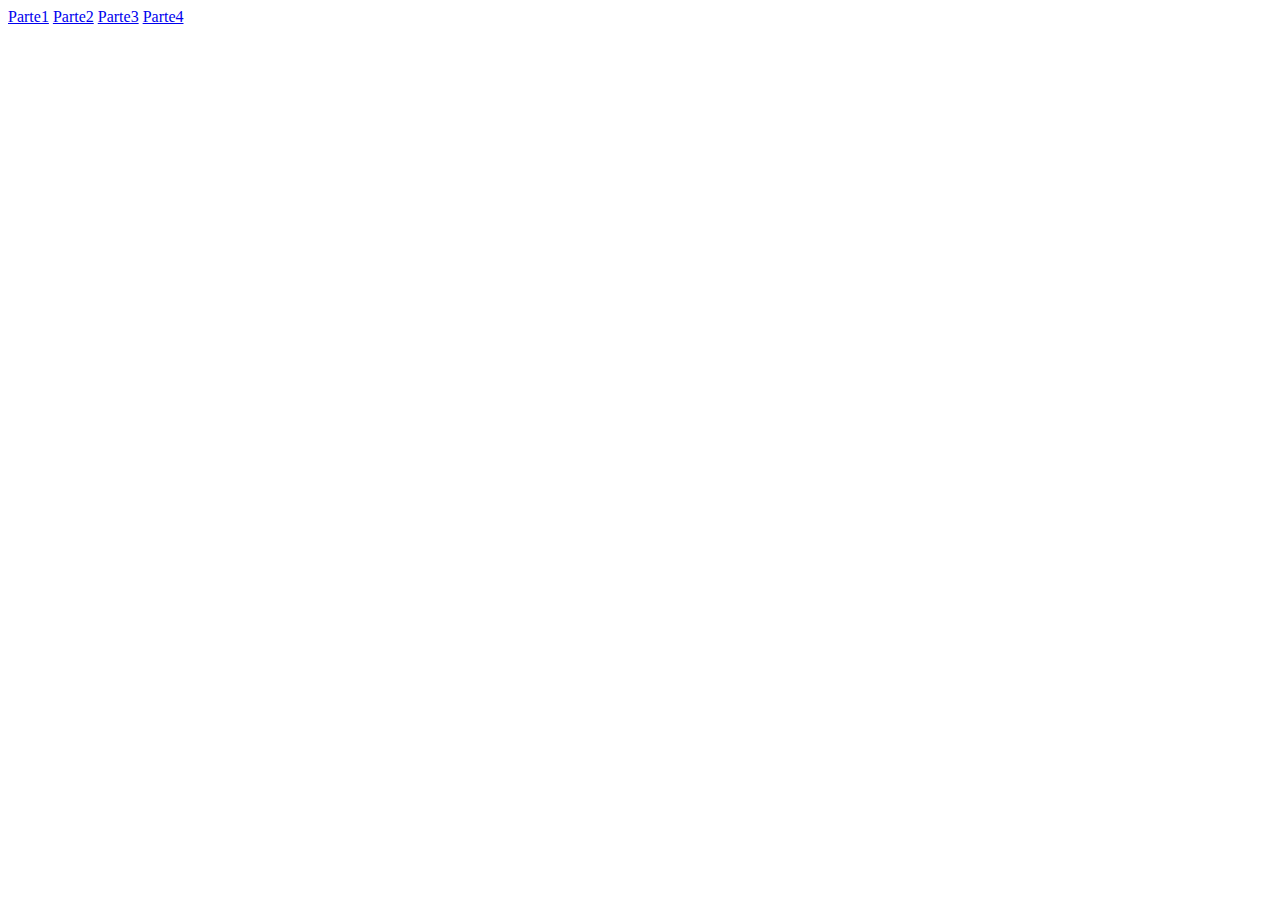
==== index.html @ ceb8f00c "maginpad" ====
<!DOCTYPE html>
<html lang="en">
<head>
  <meta charset="UTF-8">

  <title>Document</title>
</head>
<body>
<a href="Parte1/index.html"> Parte1</a>
<a href="Parte2/index.html"> Parte2</a>
<a href="Parte3/index.html"> Parte3</a>
<a href="Parte4/index.html"> Parte4</a>

</body>
</html>
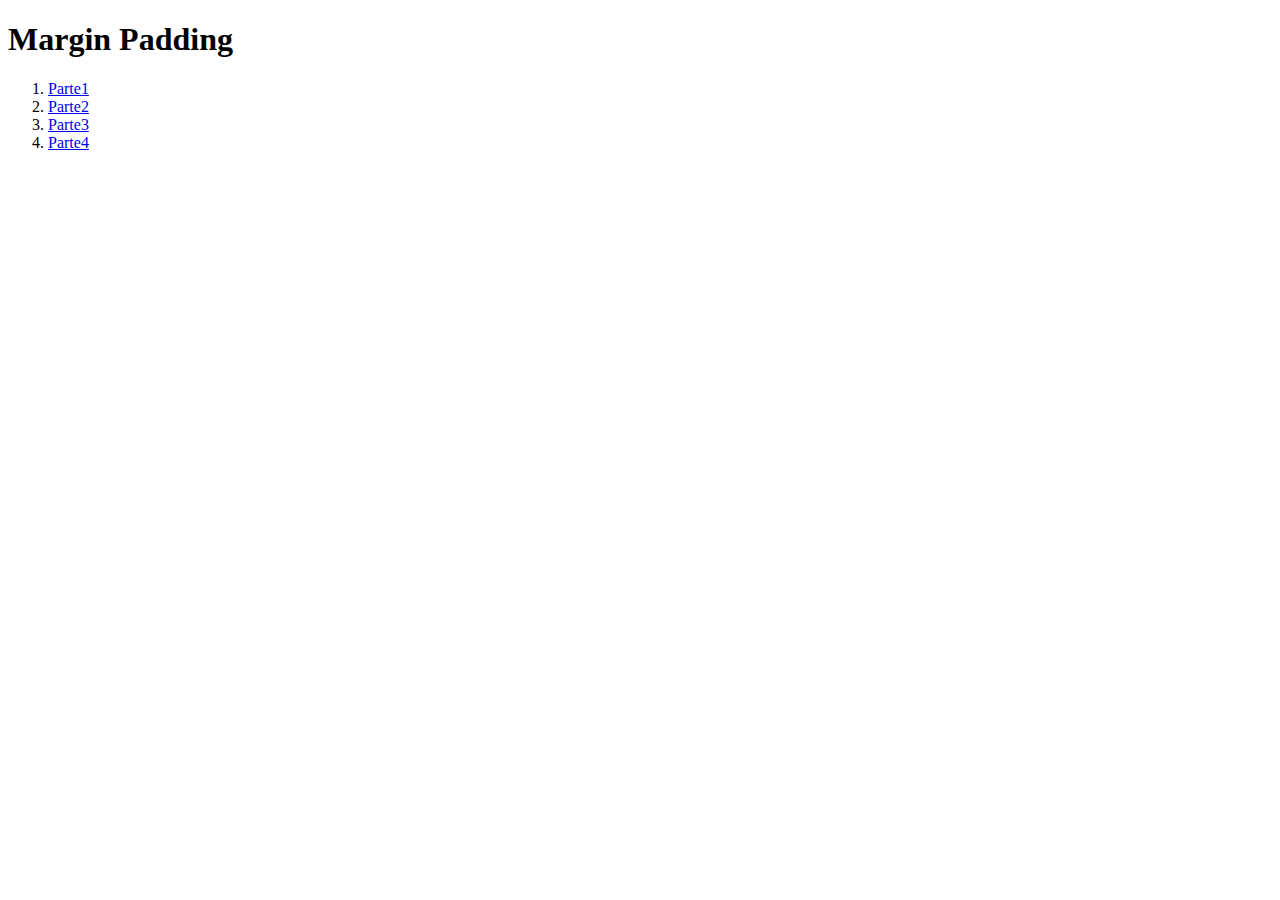
==== commit e5e1b89c: "arreglo" ====
--- a/index.html
+++ b/index.html
@@ -3,13 +3,19 @@
 <head>
   <meta charset="UTF-8">
 
-  <title>Document</title>
+
+</style>
+
+  <title>Margin_Padding</title>
 </head>
 <body>
-<a href="Parte1/index.html"> Parte1</a>
-<a href="Parte2/index.html"> Parte2</a>
-<a href="Parte3/index.html"> Parte3</a>
-<a href="Parte4/index.html"> Parte4</a>
+<h1>Margin Padding</h1>
+  <ol>
+<li><a href="Parte1/index.html"> Parte1</a></li>
+<li><a href="Parte2/index.html"> Parte2</a></li>
+<li><a href="Parte3/index.html"> Parte3</a></li>
+<li><a href="Parte4/index.html"> Parte4</a></li>
+</ol>
 
 </body>
 </html>
